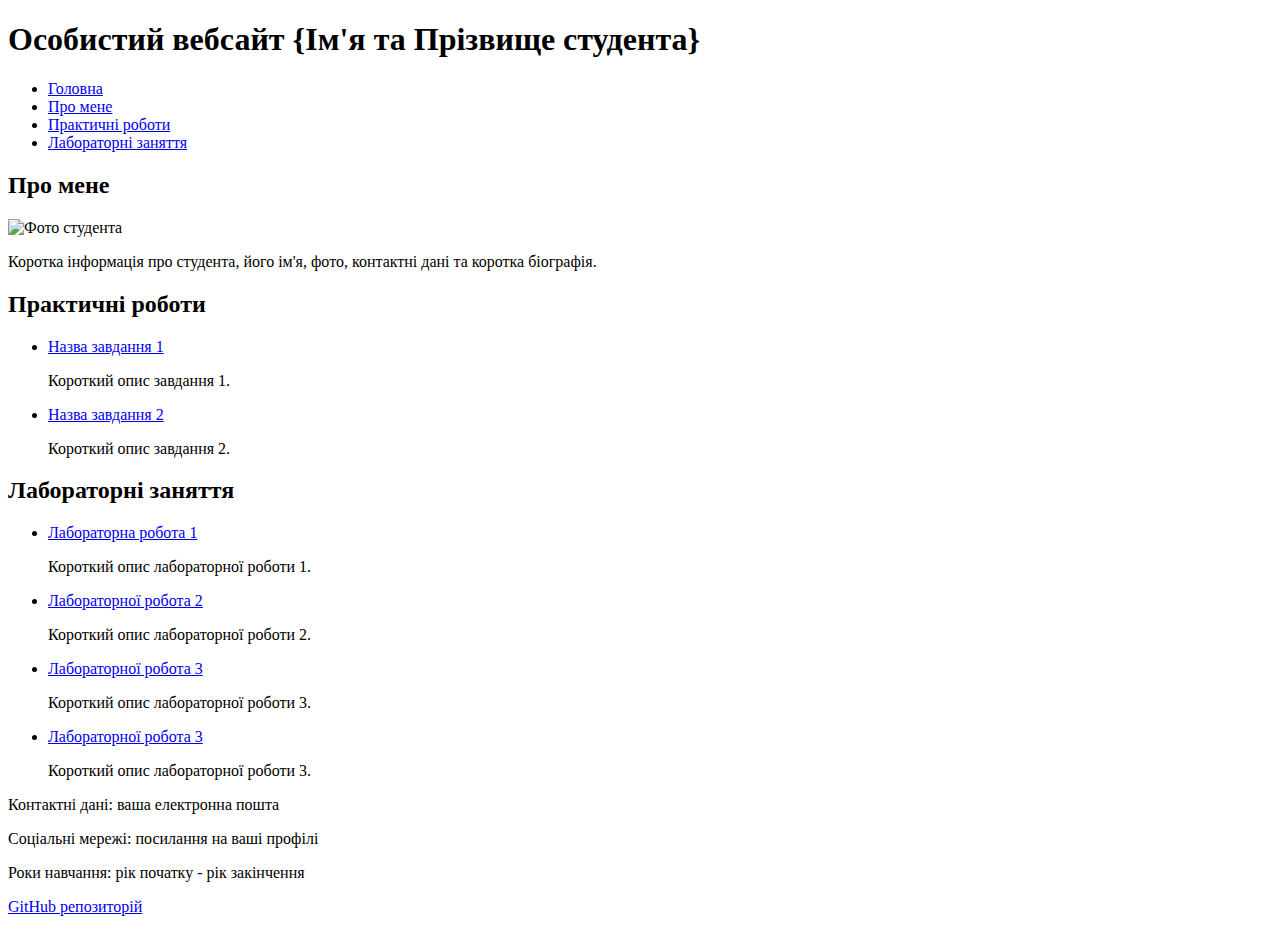
==== index.html @ 2b1fe0fa "Update index.html" ====
<!DOCTYPE html>
<html lang="uk">
<head>
    <meta charset="UTF-8">
    <meta name="viewport" content="width=device-width, initial-scale=1.0">
    <title>Особистий вебсайт {Ім'я та Прізвище студента}</title>
    <link rel="stylesheet" href="styles.css"> <!-- Підключення CSS стилів -->
</head>
<body>
    <header>
        <h1>Особистий вебсайт {Ім'я та Прізвище студента}</h1>
        <nav>
            <ul>
                <li><a href="#home">Головна</a></li>
                <li><a href="#about">Про мене</a></li>
                <li><a href="#practical-work">Практичні роботи</a></li>
                <li><a href="#labs">Лабораторні заняття</a></li>
            </ul>
        </nav>
    </header>
    
    <section id="about">
        <h2>Про мене</h2>
        <img src="https://media.wired.com/photos/62855b1bb6cfd378a30c474a/1:1/w_1600,h_1600,c_limit/Build-Game-Watch-It-Die-Hyper-Scape-Games.jpg" widht="50px" alt="Фото студента">
        <p>Коротка інформація про студента, його ім'я, фото, контактні дані та коротка біографія.</p>
    </section>
    
    <section id="practical-work">
        <h2>Практичні роботи</h2>
        <ul>
            <li>
                <a href="practical-work-1.html">Назва завдання 1</a>
                <p>Короткий опис завдання 1.</p>
            </li>
            <li>
                <a href="practical-work-2.html">Назва завдання 2</a>
                <p>Короткий опис завдання 2.</p>
            </li>
        </ul>
    </section>
    
    <section id="labs">
        <h2>Лабораторні заняття</h2>
        <ul>
            <li>
                <a href="lab1.html">Лабораторна робота 1</a>
                <p>Короткий опис лабораторної роботи 1.</p>
            </li>
            <li>
                <a href="lab 2/lab2.html">Лабораторної робота 2</a>
                <p>Короткий опис лабораторної роботи 2.</p>
            </li>
            <li>
                <a href="lab 3/lab3.html">Лабораторної робота 3</a>
                <p>Короткий опис лабораторної роботи 3.</p>
            </li>
            <li>
                <a href="lab 4/lab4.html">Лабораторної робота 3</a>
                <p>Короткий опис лабораторної роботи 3.</p>
            </li>
        </ul>
    </section>
    
    <footer>
        <p>Контактні дані: ваша електронна пошта</p>
        <p>Соціальні мережі: посилання на ваші профілі</p>
        <p>Роки навчання: рік початку - рік закінчення</p>
        <p><a href="https://github.com/ваш-логін">GitHub репозиторій</a></p>
    </footer>
</body>
</html>
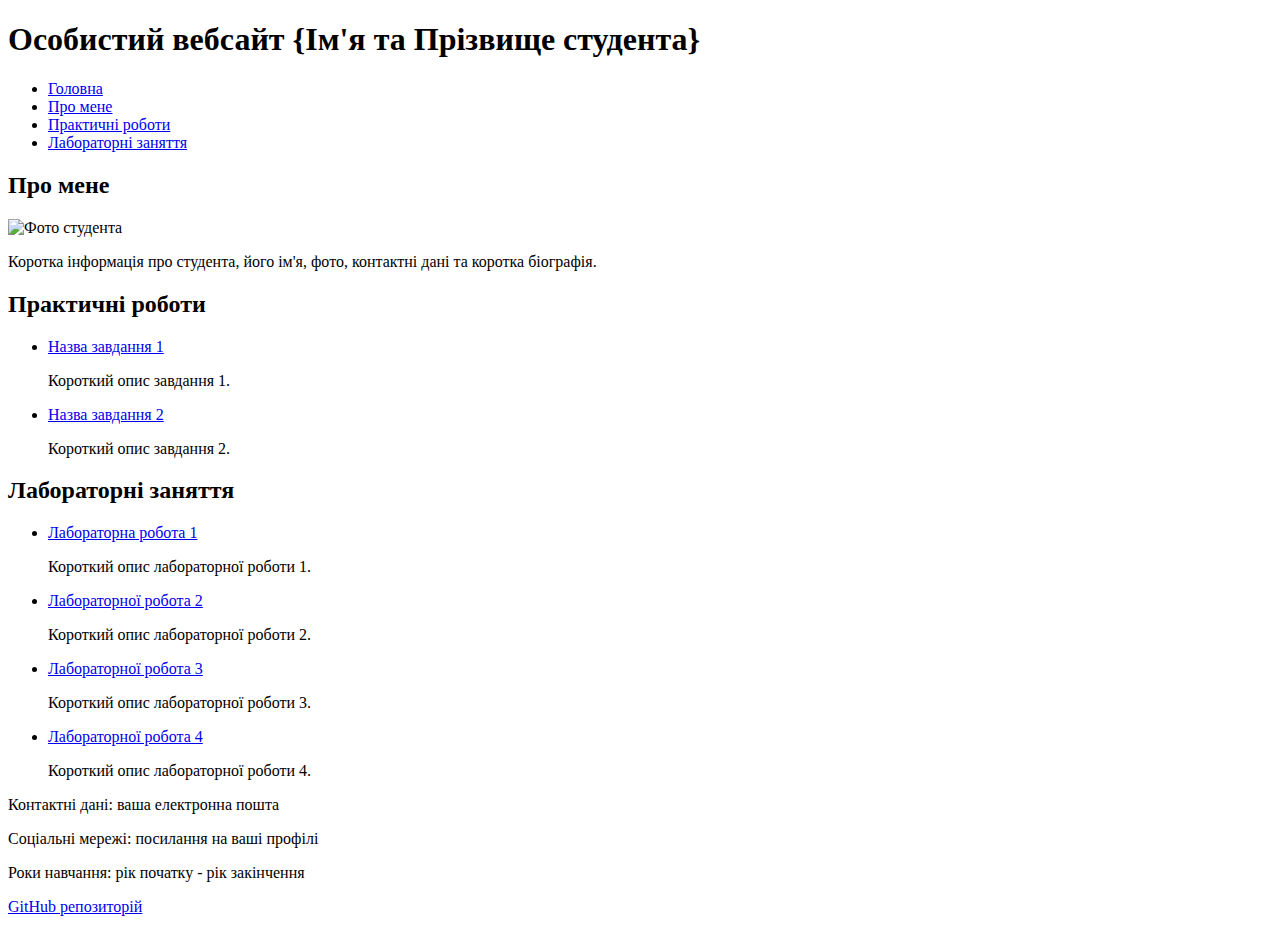
==== commit dd78ea81: "Update index.html" ====
--- a/index.html
+++ b/index.html
@@ -43,7 +43,7 @@
         <h2>Лабораторні заняття</h2>
         <ul>
             <li>
-                <a href="lab1.html">Лабораторна робота 1</a>
+                <a href="lb 1/lab1.html">Лабораторна робота 1</a>
                 <p>Короткий опис лабораторної роботи 1.</p>
             </li>
             <li>
@@ -55,8 +55,8 @@
                 <p>Короткий опис лабораторної роботи 3.</p>
             </li>
             <li>
-                <a href="lab 4/lab4.html">Лабораторної робота 3</a>
-                <p>Короткий опис лабораторної роботи 3.</p>
+                <a href="lab 4/lab4.html">Лабораторної робота 4</a>
+                <p>Короткий опис лабораторної роботи 4.</p>
             </li>
         </ul>
     </section>
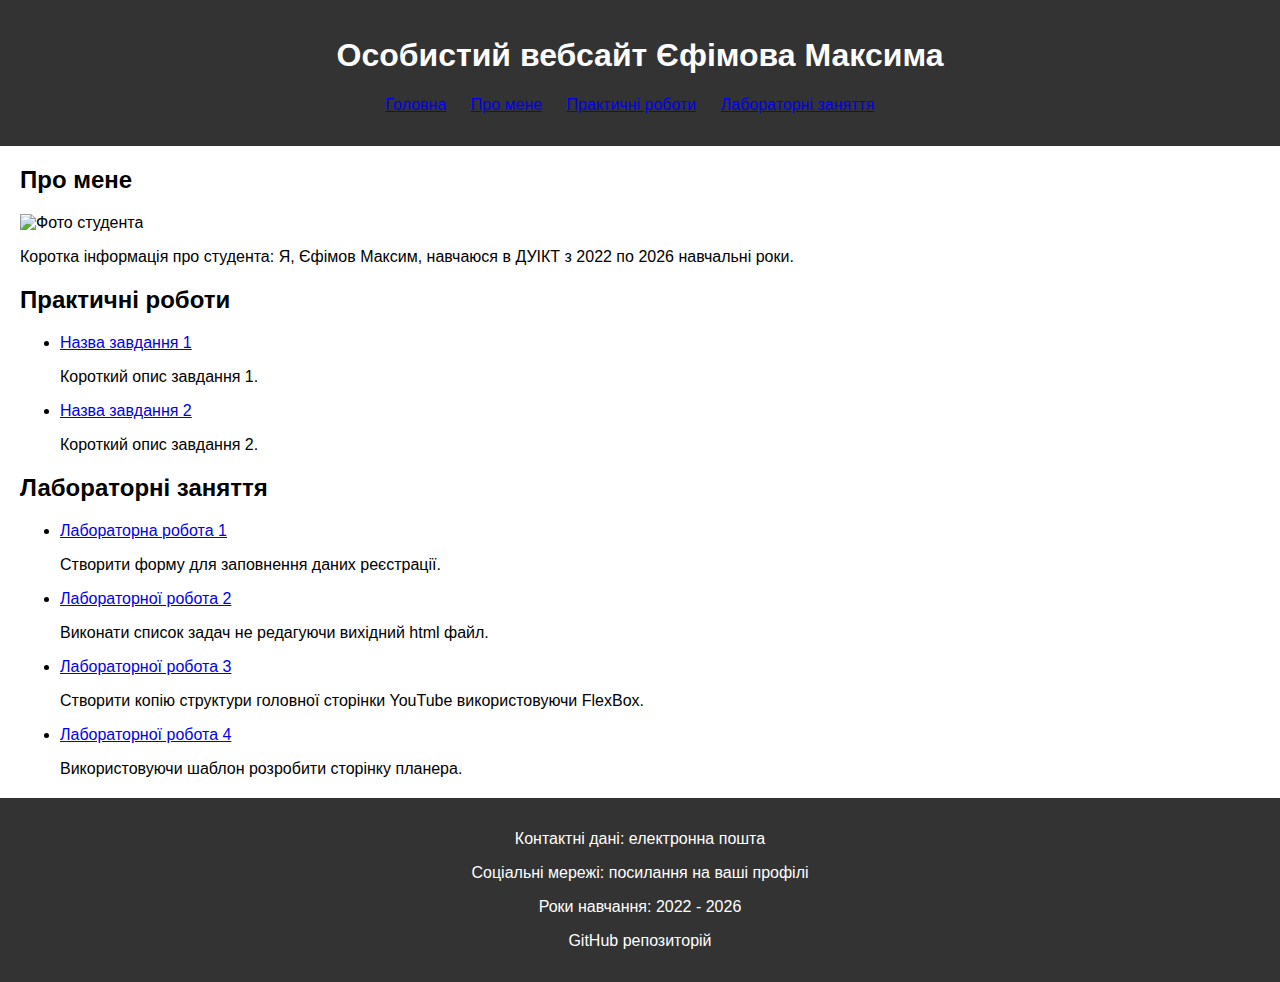
==== commit 9e4f3df2: "Update index.html" ====
--- a/index.html
+++ b/index.html
@@ -3,12 +3,12 @@
 <head>
     <meta charset="UTF-8">
     <meta name="viewport" content="width=device-width, initial-scale=1.0">
-    <title>Особистий вебсайт {Ім'я та Прізвище студента}</title>
-    <link rel="stylesheet" href="styles.css"> <!-- Підключення CSS стилів -->
+    <title>Особистий вебсайт Єфімова Максима</title>
+    <link rel="stylesheet" href="lab5.css">
 </head>
 <body>
     <header>
-        <h1>Особистий вебсайт {Ім'я та Прізвище студента}</h1>
+        <h1>Особистий вебсайт Єфімова Максима</h1>
         <nav>
             <ul>
                 <li><a href="#home">Головна</a></li>
@@ -21,8 +21,9 @@
     
     <section id="about">
         <h2>Про мене</h2>
-        <img src="https://media.wired.com/photos/62855b1bb6cfd378a30c474a/1:1/w_1600,h_1600,c_limit/Build-Game-Watch-It-Die-Hyper-Scape-Games.jpg" widht="50px" alt="Фото студента">
-        <p>Коротка інформація про студента, його ім'я, фото, контактні дані та коротка біографія.</p>
+        <img src="https://media.wired.com/photos/62855b1bb6cfd378a30c474a/1:1/w_1600,h_1600,c_limit/Build-Game-Watch-It-Die-Hyper-Scape-Games.jpg" alt="Фото студента">
+        <p>Коротка інформація про студента:
+           Я, Єфімов Максим, навчаюся в ДУІКТ з 2022 по 2026 навчальні роки.</p>
     </section>
     
     <section id="practical-work">
@@ -44,27 +45,27 @@
         <ul>
             <li>
                 <a href="lb 1/lab1.html">Лабораторна робота 1</a>
-                <p>Короткий опис лабораторної роботи 1.</p>
+                <p>Створити форму для заповнення даних реєстрації.</p>
             </li>
             <li>
                 <a href="lab 2/lab2.html">Лабораторної робота 2</a>
-                <p>Короткий опис лабораторної роботи 2.</p>
+                <p>Виконати список задач не редагуючи вихідний html файл.</p>
             </li>
             <li>
                 <a href="lab 3/lab3.html">Лабораторної робота 3</a>
-                <p>Короткий опис лабораторної роботи 3.</p>
+                <p>Створити копію структури головної сторінки YouTube використовуючи FlexBox.</p>
             </li>
             <li>
                 <a href="lab 4/lab4.html">Лабораторної робота 4</a>
-                <p>Короткий опис лабораторної роботи 4.</p>
+                <p>Використовуючи шаблон розробити сторінку планера.</p>
             </li>
         </ul>
     </section>
     
     <footer>
-        <p>Контактні дані: ваша електронна пошта</p>
+        <p>Контактні дані: електронна пошта</p>
         <p>Соціальні мережі: посилання на ваші профілі</p>
-        <p>Роки навчання: рік початку - рік закінчення</p>
+        <p>Роки навчання: 2022 - 2026</p>
         <p><a href="https://github.com/ваш-логін">GitHub репозиторій</a></p>
     </footer>
 </body>
--- a/lab5.css
+++ b/lab5.css
@@ -0,0 +1,43 @@
+body {
+    font-family: 'Arial', sans-serif;
+    margin: 0;
+    padding: 0;
+}
+
+header {
+    background-color: #333;
+    color: #fff;
+    padding: 1em;
+    text-align: center;
+}
+
+nav ul {
+    list-style-type: none;
+    padding: 0;
+}
+
+nav ul li {
+    display: inline;
+    margin-right: 20px;
+}
+
+section {
+    margin: 20px;
+}
+
+img {
+    max-width: 100%;
+    height: auto;
+}
+
+footer {
+    background-color: #333;
+    color: #fff;
+    padding: 1em;
+    text-align: center;
+}
+
+footer a {
+    color: #fff;
+    text-decoration: none;
+}
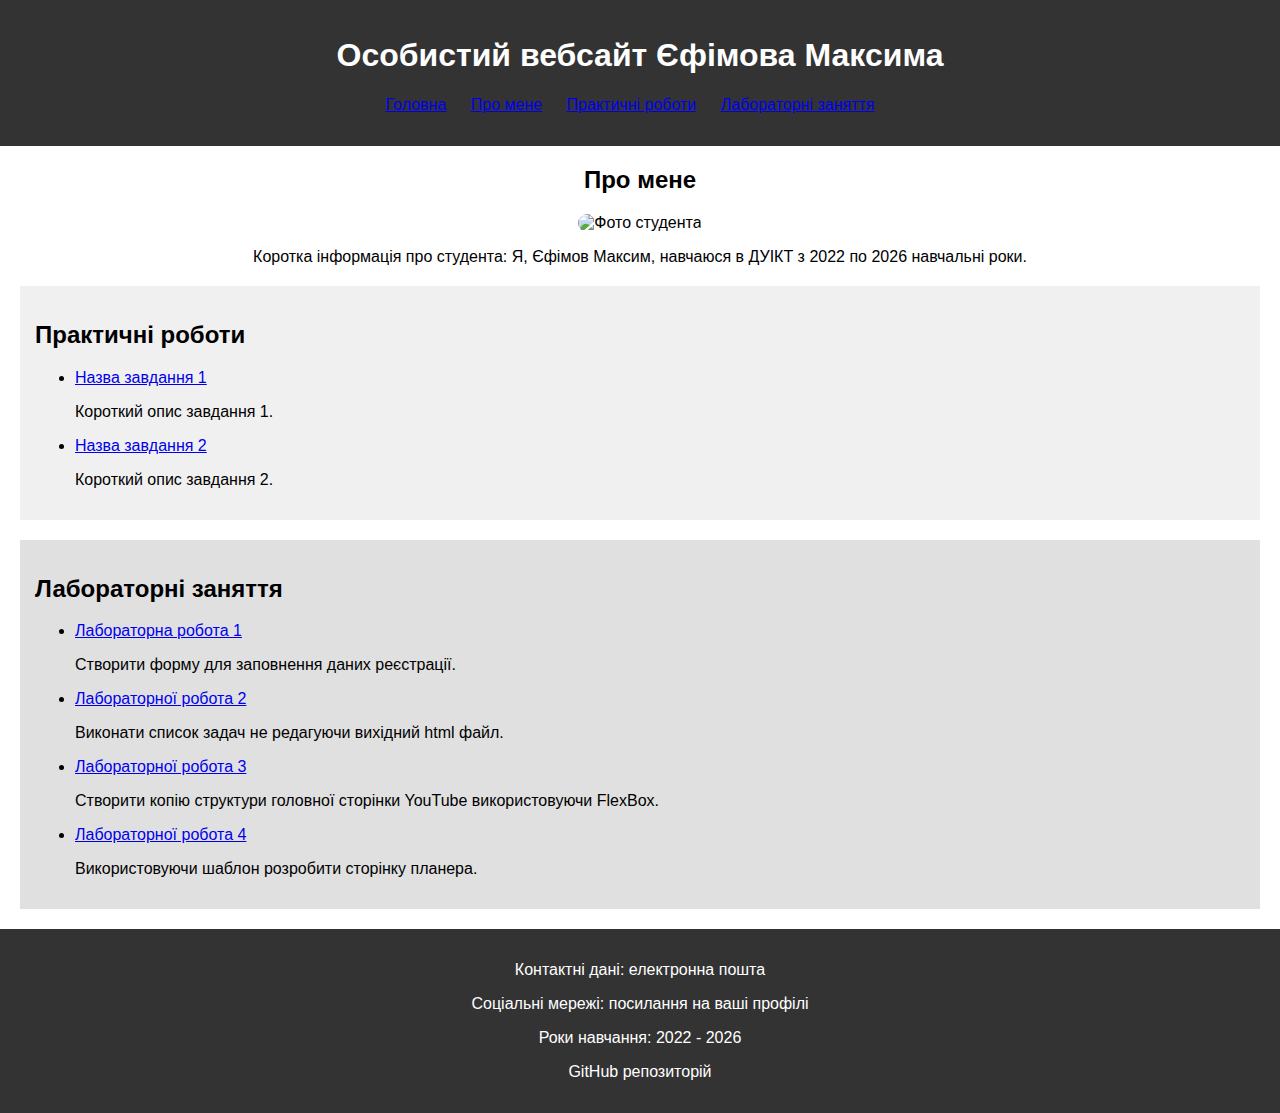
==== commit 9d365605: "Update index.html" ====
--- a/index.html
+++ b/index.html
@@ -29,11 +29,11 @@
     <section id="practical-work">
         <h2>Практичні роботи</h2>
         <ul>
-            <li>
+            <li class="work-item">
                 <a href="practical-work-1.html">Назва завдання 1</a>
                 <p>Короткий опис завдання 1.</p>
             </li>
-            <li>
+            <li class="work-item">
                 <a href="practical-work-2.html">Назва завдання 2</a>
                 <p>Короткий опис завдання 2.</p>
             </li>
@@ -43,19 +43,19 @@
     <section id="labs">
         <h2>Лабораторні заняття</h2>
         <ul>
-            <li>
+            <li class="work-item">
                 <a href="lb 1/lab1.html">Лабораторна робота 1</a>
                 <p>Створити форму для заповнення даних реєстрації.</p>
             </li>
-            <li>
+            <li class="work-item">
                 <a href="lab 2/lab2.html">Лабораторної робота 2</a>
                 <p>Виконати список задач не редагуючи вихідний html файл.</p>
             </li>
-            <li>
+            <li class="work-item">
                 <a href="lab 3/lab3.html">Лабораторної робота 3</a>
                 <p>Створити копію структури головної сторінки YouTube використовуючи FlexBox.</p>
             </li>
-            <li>
+            <li class="work-item">
                 <a href="lab 4/lab4.html">Лабораторної робота 4</a>
                 <p>Використовуючи шаблон розробити сторінку планера.</p>
             </li>
--- a/lab5.css
+++ b/lab5.css
@@ -26,8 +26,40 @@
 }
 
 img {
-    max-width: 100%;
+    max-width: 15%;
     height: auto;
+    border-radius: 10px;
+}
+
+#about {
+    text-align: center;
+}
+
+#practical-work {
+    background-color: #f0f0f0;
+    padding: 15px;
+    margin-top: 20px;
+}
+
+#labs {
+    background-color: #e0e0e0;
+    padding: 15px;
+    margin-top: 20px;
+}
+
+#work-container {
+    display: flex;
+    flex-wrap: wrap;
+    justify-content: space-around;
+}
+
+#work-container a {
+    text-decoration: none;
+    color: #333;
+}
+
+#work-container a:hover {
+    text-decoration: underline;
 }
 
 footer {
@@ -41,3 +73,5 @@
     color: #fff;
     text-decoration: none;
 }
+
+
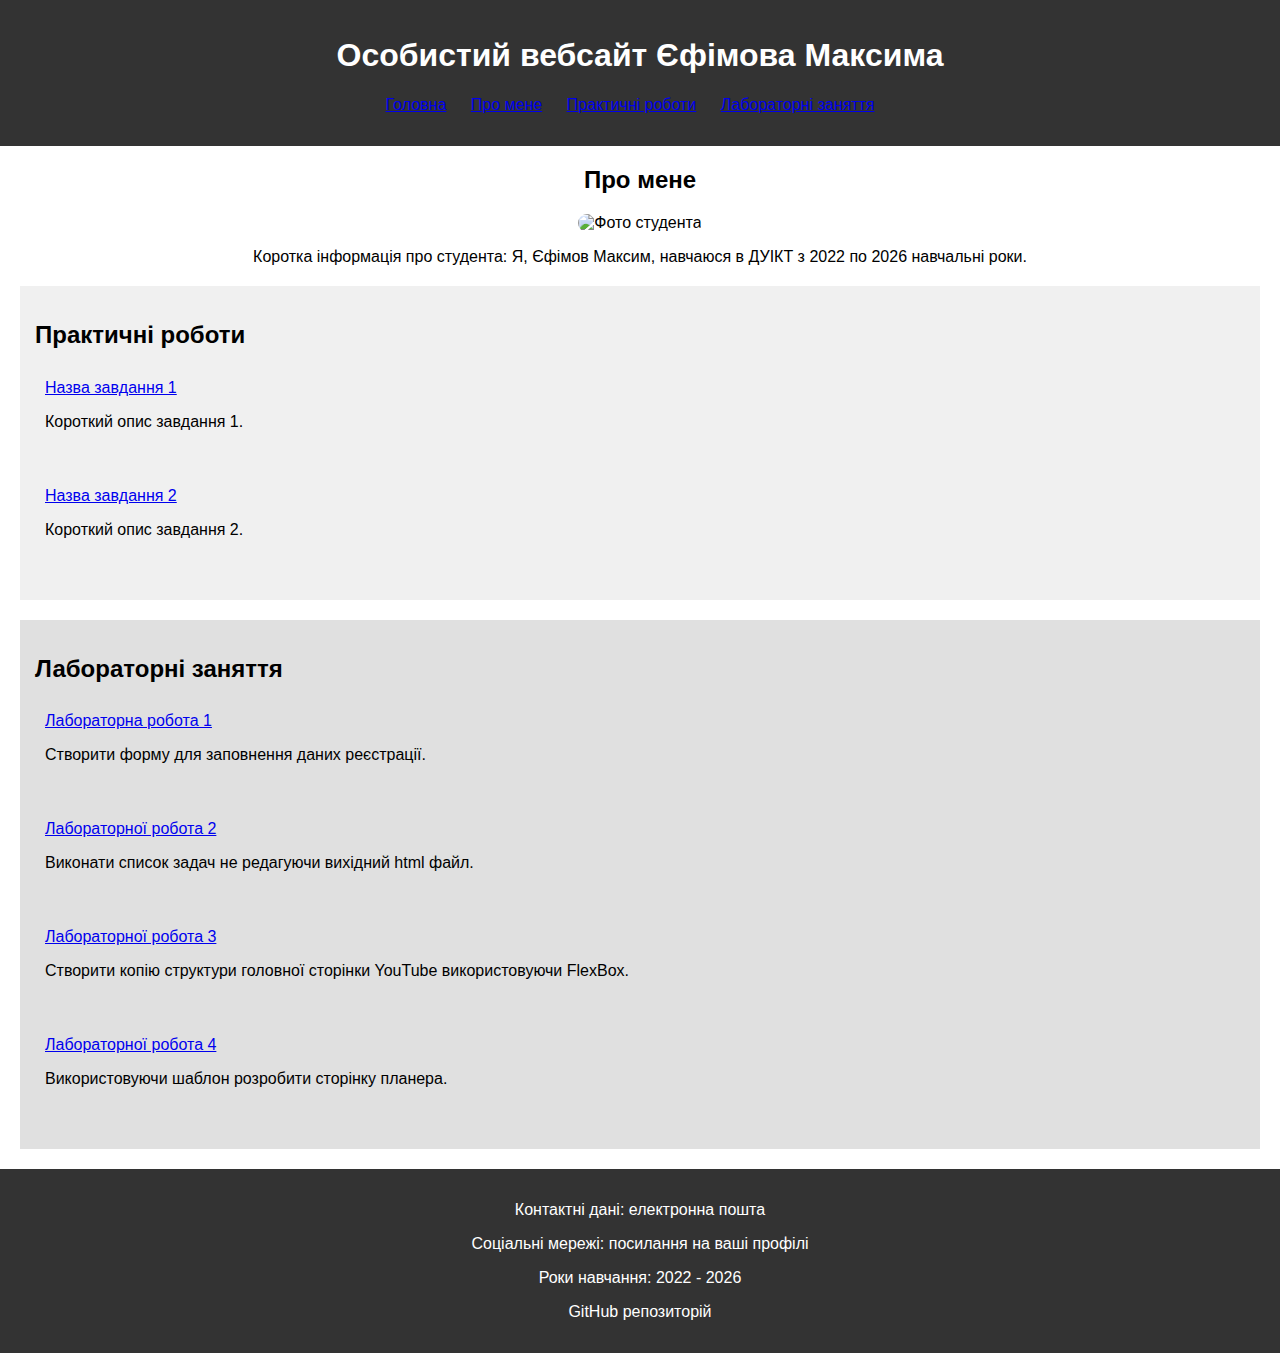
==== commit 757e2a74: "Update index.html" ====
--- a/index.html
+++ b/index.html
@@ -28,38 +28,38 @@
     
     <section id="practical-work">
         <h2>Практичні роботи</h2>
-        <ul>
-            <li class="work-item">
+        <div class="work-container">
+            <div class="work-item">
                 <a href="practical-work-1.html">Назва завдання 1</a>
                 <p>Короткий опис завдання 1.</p>
-            </li>
-            <li class="work-item">
+            </div>
+            <div class="work-item">
                 <a href="practical-work-2.html">Назва завдання 2</a>
                 <p>Короткий опис завдання 2.</p>
-            </li>
-        </ul>
+            </div>
+        </div>
     </section>
     
     <section id="labs">
         <h2>Лабораторні заняття</h2>
-        <ul>
-            <li class="work-item">
+        <div class="work-container">
+            <div class="work-item">
                 <a href="lb 1/lab1.html">Лабораторна робота 1</a>
                 <p>Створити форму для заповнення даних реєстрації.</p>
-            </li>
-            <li class="work-item">
+            </div>
+            <div class="work-item">
                 <a href="lab 2/lab2.html">Лабораторної робота 2</a>
                 <p>Виконати список задач не редагуючи вихідний html файл.</p>
-            </li>
-            <li class="work-item">
+            </div>
+            <div class="work-item">
                 <a href="lab 3/lab3.html">Лабораторної робота 3</a>
                 <p>Створити копію структури головної сторінки YouTube використовуючи FlexBox.</p>
-            </li>
-            <li class="work-item">
+            </div>
+            <div class="work-item">
                 <a href="lab 4/lab4.html">Лабораторної робота 4</a>
                 <p>Використовуючи шаблон розробити сторінку планера.</p>
-            </li>
-        </ul>
+            </div>
+        </div>
     </section>
     
     <footer>
--- a/lab5.css
+++ b/lab5.css
@@ -47,10 +47,14 @@
     margin-top: 20px;
 }
 
-#work-container {
-    display: flex;
-    flex-wrap: wrap;
-    justify-content: space-around;
+.work-item {
+    margin-bottom: 20px;
+    padding: 10px;
+    transition: background-color 0.3s ease; 
+}
+
+.work-item:hover {
+    background-color: #ddd;
 }
 
 #work-container a {
@@ -75,3 +79,4 @@
 }
 
 
+
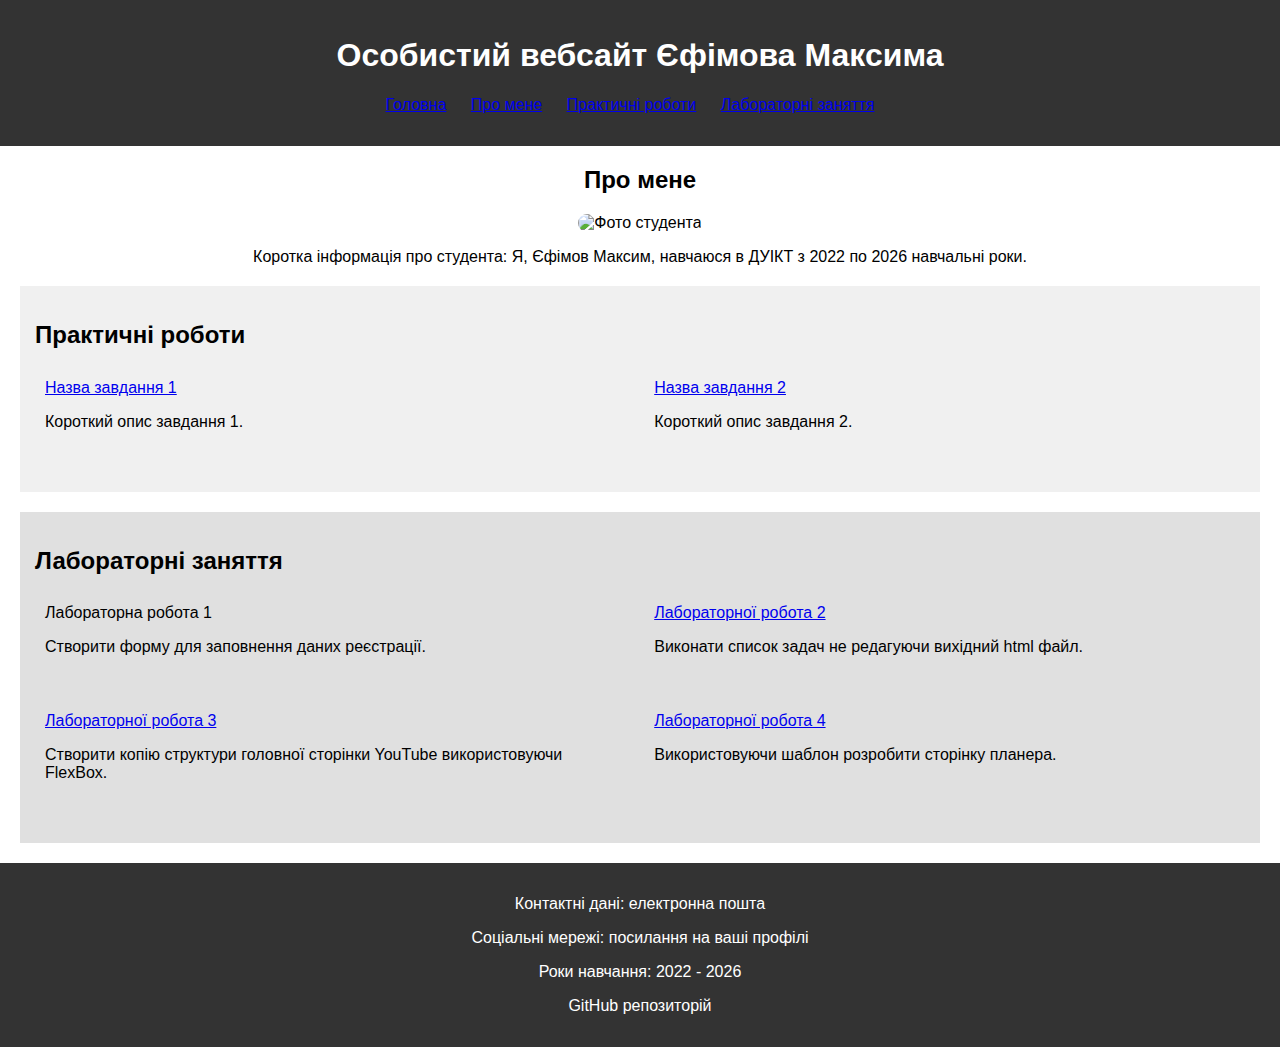
==== commit 5281dfb6: "Update index.html" ====
--- a/index.html
+++ b/index.html
@@ -43,8 +43,8 @@
     <section id="labs">
         <h2>Лабораторні заняття</h2>
         <div class="work-container">
-            <div class="work-item">
-                <a href="lb 1/lab1.html">Лабораторна робота 1</a>
+            <div class="work-item" href="lb 1/lab1.html">
+                <a>Лабораторна робота 1</a>
                 <p>Створити форму для заповнення даних реєстрації.</p>
             </div>
             <div class="work-item">
--- a/lab5.css
+++ b/lab5.css
@@ -47,10 +47,17 @@
     margin-top: 20px;
 }
 
+.work-container {
+    display: flex;
+    justify-content: space-between;
+    flex-wrap: wrap;
+}
+
 .work-item {
+    width: 48%; 
+    padding: 10px;
     margin-bottom: 20px;
-    padding: 10px;
-    transition: background-color 0.3s ease; 
+    transition: background-color 0.3s ease;
 }
 
 .work-item:hover {
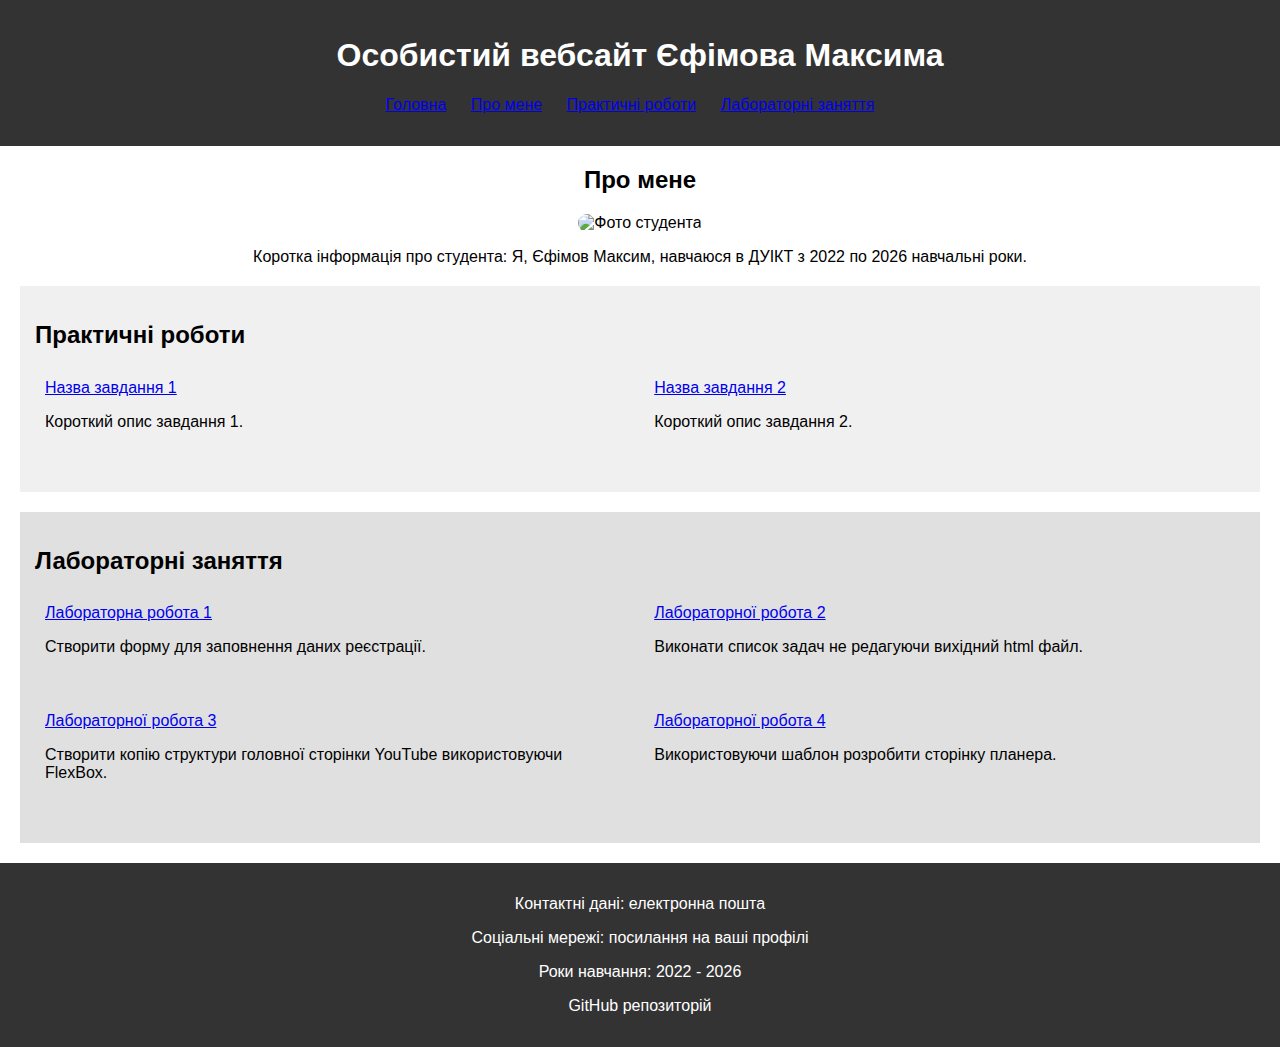
==== commit bf4873d6: "Update index.html" ====
--- a/index.html
+++ b/index.html
@@ -43,8 +43,8 @@
     <section id="labs">
         <h2>Лабораторні заняття</h2>
         <div class="work-container">
-            <div class="work-item" href="lb 1/lab1.html">
-                <a>Лабораторна робота 1</a>
+            <div class="work-item">
+                <a href="lb 1/lab1.html">Лабораторна робота 1</a>
                 <p>Створити форму для заповнення даних реєстрації.</p>
             </div>
             <div class="work-item">
